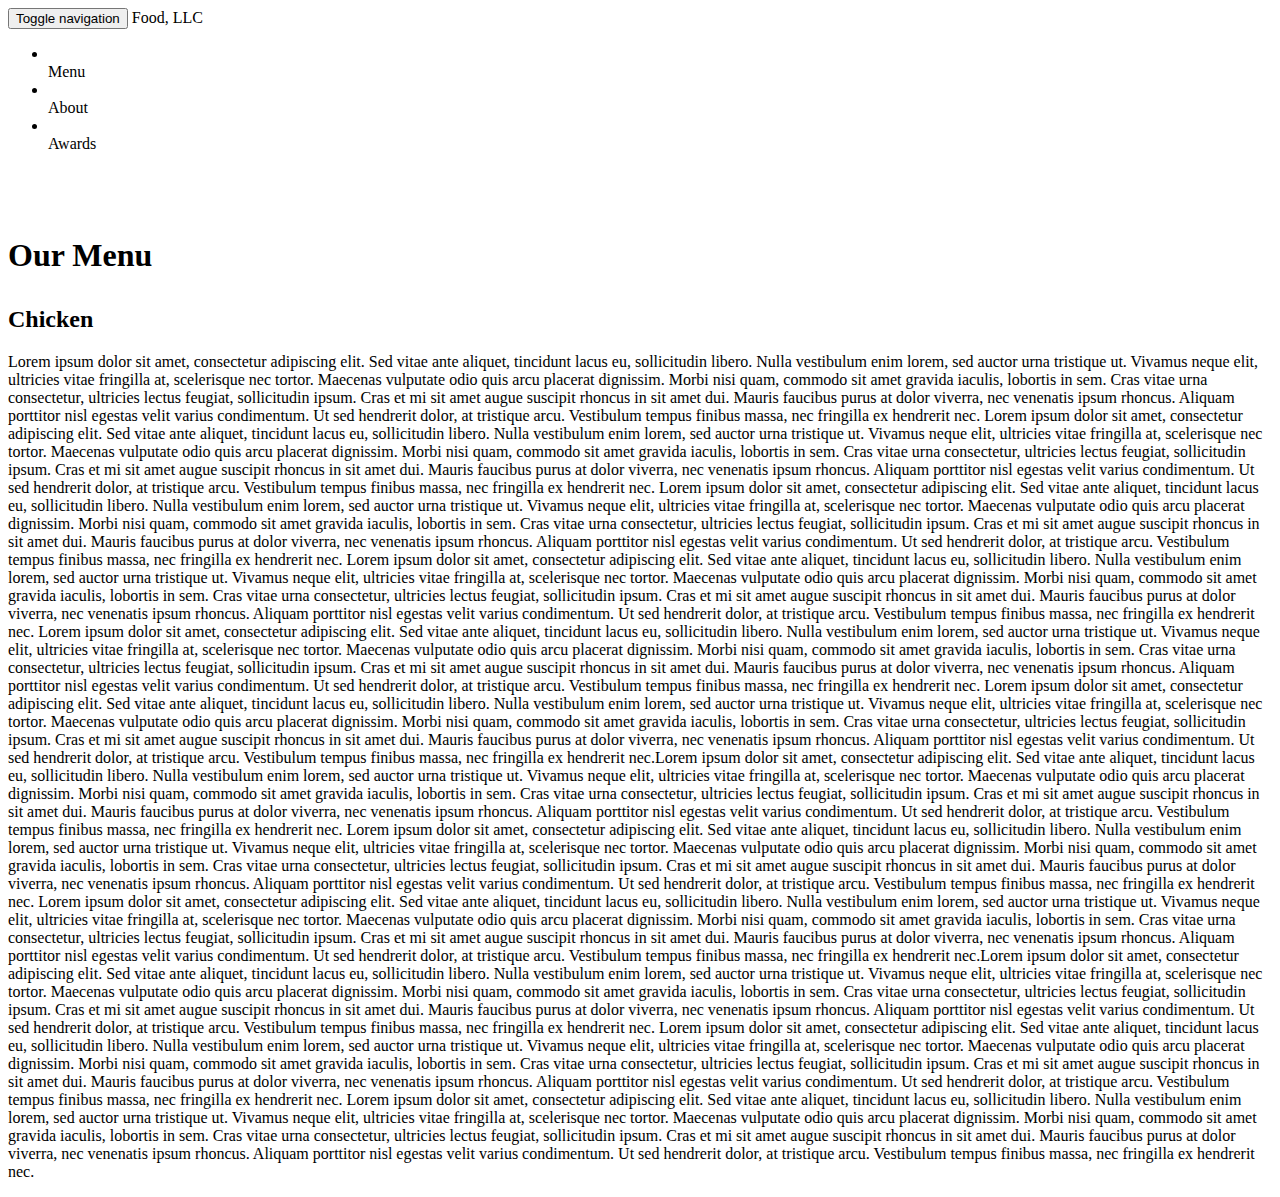
==== week3/Index.html @ 95a005a7 "week3" ====
<!doctype html>
<html lang="en">
  <head>
    <meta charset="utf-8">
    <meta http-equiv="X-UA-Compatible" content="IE=edge">
    <meta name="viewport" content="width=device-width, initial-scale=1">

    <title>Week 3</title>
    <link rel="stylesheet" href="css/bootstrap.css">
    <link rel="stylesheet" href="css/style.css">
   <!-- jQuery (Bootstrap JS plugins depend on it) -->
  <script src="js/jquery-3.5.1.js"></script>
  <script src="js/bootstrap.min.js"></script>
  <script src="js/script.js"></script>

</head>
<body>
  <nav class="navbar navbar-inverse">
    <div class="container-fluid">
      <div class="navbar-header">
        <button type="button" class="navbar-toggle collapsed" data-toggle="collapse" data-target="#collapsable-nav" aria-expanded="false">
          <span class="sr-only">Toggle navigation</span>
          <span class="icon-bar"></span>
          <span class="icon-bar"></span>
          <span class="icon-bar"></span>                        
        </button>
        <a class="navbar-brand">Food, LLC</a>
      </div>
      <div id="collapsable-nav" class="collapse navbar-collapse" >
      
        <ul id="nav-list" class="nav navbar-nav navbar-right" >
          <li style>
            <a href="#" ></a>
          <span class="glyphicon glyphicon-cutlery"></span><br class="hidden-xs"> Menu</a>
          </li>
          <li>
            <a href="#" ></a>
          <span class="glyphicon glyphicon-info-sign"></span><br class="hidden-xs"> About</a>
          </li>
          <li>
            <a href="#" ></a>
          <span class="glyphicon glyphicon-certificate"></span><br class="hidden-xs"> Awards</a>
          </li>
        </ul>
      </div>
    </div>
  </nav>
  <br>
  <br>  
  <h1><p class="text-center">Our Menu</p></h1>
  
  
  <div id="main-content" class="container">
    <div id="home-tiles" class="row">
        <div class="col-md-12 col-sm-12 col-xs-12">
              
              <p>
            <h2>Chicken</h2>
  
            Lorem ipsum dolor sit amet, consectetur adipiscing elit. Sed vitae ante aliquet, tincidunt lacus eu, sollicitudin libero.
             Nulla vestibulum enim lorem, sed auctor urna tristique ut. Vivamus neque elit, ultricies vitae fringilla at, scelerisque nec tortor.
              Maecenas vulputate odio quis arcu placerat dignissim. Morbi nisi quam, commodo sit amet gravida iaculis, lobortis in sem.
               Cras vitae urna consectetur, ultricies lectus feugiat, sollicitudin ipsum. Cras et mi sit amet augue suscipit rhoncus in sit amet dui. Mauris faucibus purus at dolor viverra, nec venenatis ipsum rhoncus.
                Aliquam porttitor nisl egestas velit varius condimentum. Ut sed hendrerit dolor, at tristique arcu. Vestibulum tempus finibus massa, nec fringilla ex hendrerit nec.
                Lorem ipsum dolor sit amet, consectetur adipiscing elit. Sed vitae ante aliquet, tincidunt lacus eu, sollicitudin libero.
             Nulla vestibulum enim lorem, sed auctor urna tristique ut. Vivamus neque elit, ultricies vitae fringilla at, scelerisque nec tortor.
              Maecenas vulputate odio quis arcu placerat dignissim. Morbi nisi quam, commodo sit amet gravida iaculis, lobortis in sem.
               Cras vitae urna consectetur, ultricies lectus feugiat, sollicitudin ipsum. Cras et mi sit amet augue suscipit rhoncus in sit amet dui. Mauris faucibus purus at dolor viverra, nec venenatis ipsum rhoncus.
                Aliquam porttitor nisl egestas velit varius condimentum. Ut sed hendrerit dolor, at tristique arcu. Vestibulum tempus finibus massa, nec fringilla ex hendrerit nec.
                Lorem ipsum dolor sit amet, consectetur adipiscing elit. Sed vitae ante aliquet, tincidunt lacus eu, sollicitudin libero.
             Nulla vestibulum enim lorem, sed auctor urna tristique ut. Vivamus neque elit, ultricies vitae fringilla at, scelerisque nec tortor.
              Maecenas vulputate odio quis arcu placerat dignissim. Morbi nisi quam, commodo sit amet gravida iaculis, lobortis in sem.
               Cras vitae urna consectetur, ultricies lectus feugiat, sollicitudin ipsum. Cras et mi sit amet augue suscipit rhoncus in sit amet dui. Mauris faucibus purus at dolor viverra, nec venenatis ipsum rhoncus.
                Aliquam porttitor nisl egestas velit varius condimentum. Ut sed hendrerit dolor, at tristique arcu. Vestibulum tempus finibus massa, nec fringilla ex hendrerit nec.
                Lorem ipsum dolor sit amet, consectetur adipiscing elit. Sed vitae ante aliquet, tincidunt lacus eu, sollicitudin libero.
             Nulla vestibulum enim lorem, sed auctor urna tristique ut. Vivamus neque elit, ultricies vitae fringilla at, scelerisque nec tortor.
              Maecenas vulputate odio quis arcu placerat dignissim. Morbi nisi quam, commodo sit amet gravida iaculis, lobortis in sem.
               Cras vitae urna consectetur, ultricies lectus feugiat, sollicitudin ipsum. Cras et mi sit amet augue suscipit rhoncus in sit amet dui. Mauris faucibus purus at dolor viverra, nec venenatis ipsum rhoncus.
                Aliquam porttitor nisl egestas velit varius condimentum. Ut sed hendrerit dolor, at tristique arcu. Vestibulum tempus finibus massa, nec fringilla ex hendrerit nec.
                Lorem ipsum dolor sit amet, consectetur adipiscing elit. Sed vitae ante aliquet, tincidunt lacus eu, sollicitudin libero.
             Nulla vestibulum enim lorem, sed auctor urna tristique ut. Vivamus neque elit, ultricies vitae fringilla at, scelerisque nec tortor.
              Maecenas vulputate odio quis arcu placerat dignissim. Morbi nisi quam, commodo sit amet gravida iaculis, lobortis in sem.
               Cras vitae urna consectetur, ultricies lectus feugiat, sollicitudin ipsum. Cras et mi sit amet augue suscipit rhoncus in sit amet dui. Mauris faucibus purus at dolor viverra, nec venenatis ipsum rhoncus.
                Aliquam porttitor nisl egestas velit varius condimentum. Ut sed hendrerit dolor, at tristique arcu. Vestibulum tempus finibus massa, nec fringilla ex hendrerit nec.
                Lorem ipsum dolor sit amet, consectetur adipiscing elit. Sed vitae ante aliquet, tincidunt lacus eu, sollicitudin libero.
             Nulla vestibulum enim lorem, sed auctor urna tristique ut. Vivamus neque elit, ultricies vitae fringilla at, scelerisque nec tortor.
              Maecenas vulputate odio quis arcu placerat dignissim. Morbi nisi quam, commodo sit amet gravida iaculis, lobortis in sem.
               Cras vitae urna consectetur, ultricies lectus feugiat, sollicitudin ipsum. Cras et mi sit amet augue suscipit rhoncus in sit amet dui. Mauris faucibus purus at dolor viverra, nec venenatis ipsum rhoncus.
                Aliquam porttitor nisl egestas velit varius condimentum. Ut sed hendrerit dolor, at tristique arcu. Vestibulum tempus finibus massa, nec fringilla ex hendrerit nec.Lorem ipsum dolor sit amet, consectetur adipiscing elit. Sed vitae ante aliquet, tincidunt lacus eu, sollicitudin libero.
                Nulla vestibulum enim lorem, sed auctor urna tristique ut. Vivamus neque elit, ultricies vitae fringilla at, scelerisque nec tortor.
                 Maecenas vulputate odio quis arcu placerat dignissim. Morbi nisi quam, commodo sit amet gravida iaculis, lobortis in sem.
                  Cras vitae urna consectetur, ultricies lectus feugiat, sollicitudin ipsum. Cras et mi sit amet augue suscipit rhoncus in sit amet dui. Mauris faucibus purus at dolor viverra, nec venenatis ipsum rhoncus.
                   Aliquam porttitor nisl egestas velit varius condimentum. Ut sed hendrerit dolor, at tristique arcu. Vestibulum tempus finibus massa, nec fringilla ex hendrerit nec.
                   Lorem ipsum dolor sit amet, consectetur adipiscing elit. Sed vitae ante aliquet, tincidunt lacus eu, sollicitudin libero.
                Nulla vestibulum enim lorem, sed auctor urna tristique ut. Vivamus neque elit, ultricies vitae fringilla at, scelerisque nec tortor.
                 Maecenas vulputate odio quis arcu placerat dignissim. Morbi nisi quam, commodo sit amet gravida iaculis, lobortis in sem.
                  Cras vitae urna consectetur, ultricies lectus feugiat, sollicitudin ipsum. Cras et mi sit amet augue suscipit rhoncus in sit amet dui. Mauris faucibus purus at dolor viverra, nec venenatis ipsum rhoncus.
                   Aliquam porttitor nisl egestas velit varius condimentum. Ut sed hendrerit dolor, at tristique arcu. Vestibulum tempus finibus massa, nec fringilla ex hendrerit nec.
                   Lorem ipsum dolor sit amet, consectetur adipiscing elit. Sed vitae ante aliquet, tincidunt lacus eu, sollicitudin libero.
                Nulla vestibulum enim lorem, sed auctor urna tristique ut. Vivamus neque elit, ultricies vitae fringilla at, scelerisque nec tortor.
                 Maecenas vulputate odio quis arcu placerat dignissim. Morbi nisi quam, commodo sit amet gravida iaculis, lobortis in sem.
                  Cras vitae urna consectetur, ultricies lectus feugiat, sollicitudin ipsum. Cras et mi sit amet augue suscipit rhoncus in sit amet dui. Mauris faucibus purus at dolor viverra, nec venenatis ipsum rhoncus.
                   Aliquam porttitor nisl egestas velit varius condimentum. Ut sed hendrerit dolor, at tristique arcu. Vestibulum tempus finibus massa, nec fringilla ex hendrerit nec.Lorem ipsum dolor sit amet, consectetur adipiscing elit. Sed vitae ante aliquet, tincidunt lacus eu, sollicitudin libero.
                   Nulla vestibulum enim lorem, sed auctor urna tristique ut. Vivamus neque elit, ultricies vitae fringilla at, scelerisque nec tortor.
                    Maecenas vulputate odio quis arcu placerat dignissim. Morbi nisi quam, commodo sit amet gravida iaculis, lobortis in sem.
                     Cras vitae urna consectetur, ultricies lectus feugiat, sollicitudin ipsum. Cras et mi sit amet augue suscipit rhoncus in sit amet dui. Mauris faucibus purus at dolor viverra, nec venenatis ipsum rhoncus.
                      Aliquam porttitor nisl egestas velit varius condimentum. Ut sed hendrerit dolor, at tristique arcu. Vestibulum tempus finibus massa, nec fringilla ex hendrerit nec.
                      Lorem ipsum dolor sit amet, consectetur adipiscing elit. Sed vitae ante aliquet, tincidunt lacus eu, sollicitudin libero.
                   Nulla vestibulum enim lorem, sed auctor urna tristique ut. Vivamus neque elit, ultricies vitae fringilla at, scelerisque nec tortor.
                    Maecenas vulputate odio quis arcu placerat dignissim. Morbi nisi quam, commodo sit amet gravida iaculis, lobortis in sem.
                     Cras vitae urna consectetur, ultricies lectus feugiat, sollicitudin ipsum. Cras et mi sit amet augue suscipit rhoncus in sit amet dui. Mauris faucibus purus at dolor viverra, nec venenatis ipsum rhoncus.
                      Aliquam porttitor nisl egestas velit varius condimentum. Ut sed hendrerit dolor, at tristique arcu. Vestibulum tempus finibus massa, nec fringilla ex hendrerit nec.
                      Lorem ipsum dolor sit amet, consectetur adipiscing elit. Sed vitae ante aliquet, tincidunt lacus eu, sollicitudin libero.
                   Nulla vestibulum enim lorem, sed auctor urna tristique ut. Vivamus neque elit, ultricies vitae fringilla at, scelerisque nec tortor.
                    Maecenas vulputate odio quis arcu placerat dignissim. Morbi nisi quam, commodo sit amet gravida iaculis, lobortis in sem.
                     Cras vitae urna consectetur, ultricies lectus feugiat, sollicitudin ipsum. Cras et mi sit amet augue suscipit rhoncus in sit amet dui. Mauris faucibus purus at dolor viverra, nec venenatis ipsum rhoncus.
                      Aliquam porttitor nisl egestas velit varius condimentum. Ut sed hendrerit dolor, at tristique arcu. Vestibulum tempus finibus massa, nec fringilla ex hendrerit nec.
              </p>
        </div>
      </div>
  </div>
  

 
</body>
</html>
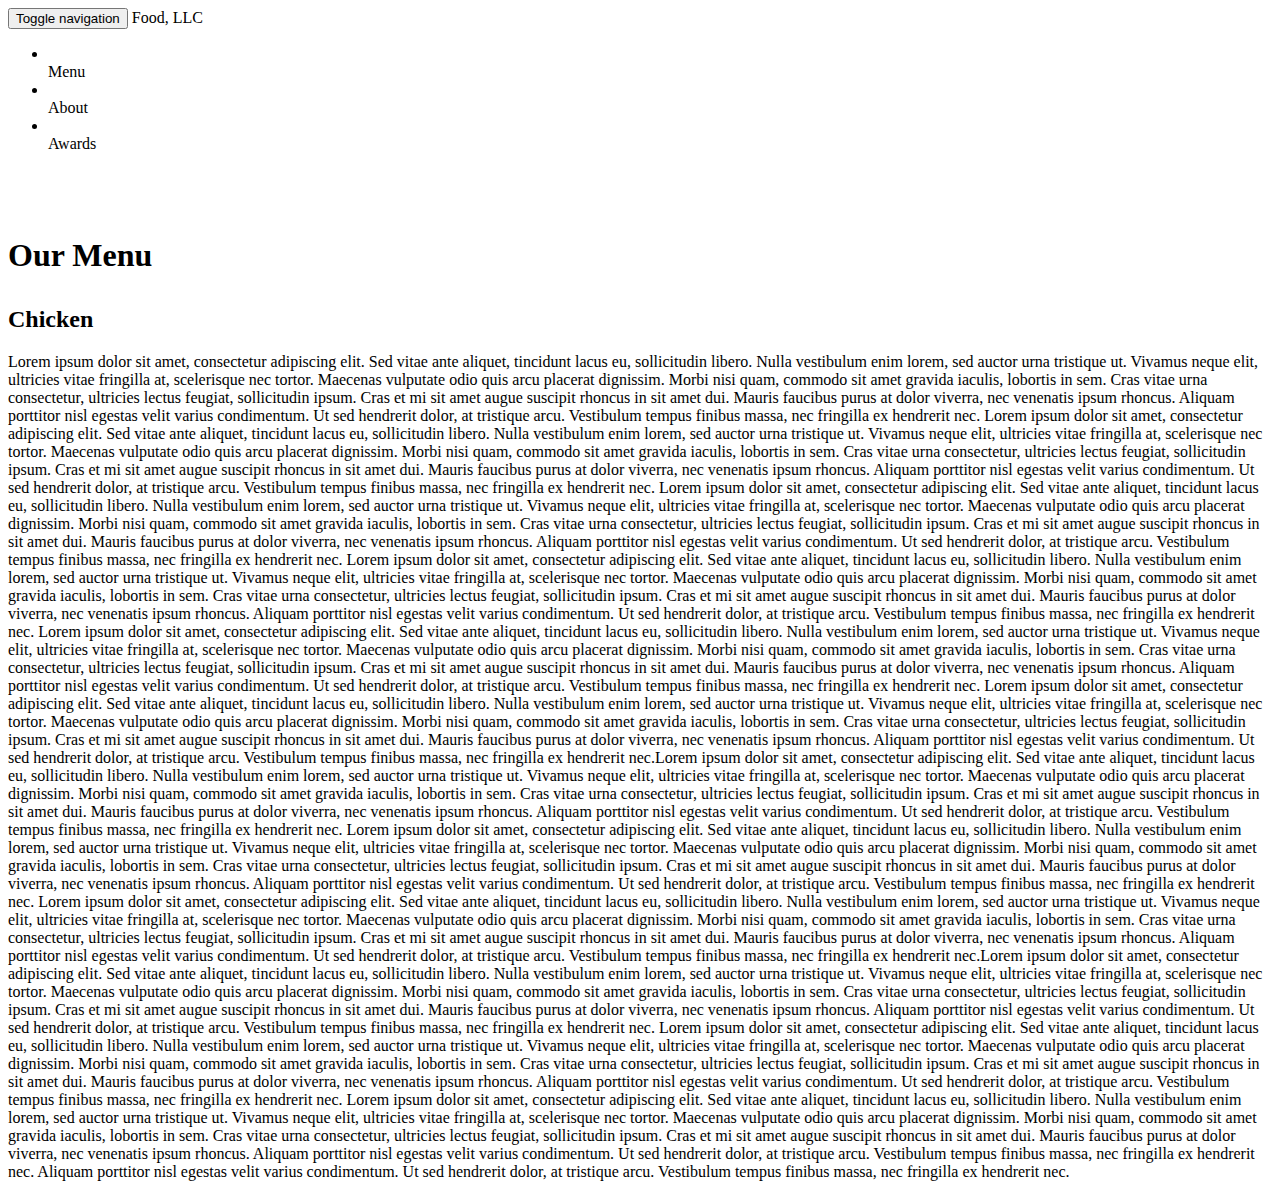
==== commit 22ffac2c: "week3.2" ====
--- a/week3/Index.html
+++ b/week3/Index.html
@@ -115,6 +115,7 @@
                     Maecenas vulputate odio quis arcu placerat dignissim. Morbi nisi quam, commodo sit amet gravida iaculis, lobortis in sem.
                      Cras vitae urna consectetur, ultricies lectus feugiat, sollicitudin ipsum. Cras et mi sit amet augue suscipit rhoncus in sit amet dui. Mauris faucibus purus at dolor viverra, nec venenatis ipsum rhoncus.
                       Aliquam porttitor nisl egestas velit varius condimentum. Ut sed hendrerit dolor, at tristique arcu. Vestibulum tempus finibus massa, nec fringilla ex hendrerit nec.
+                      Aliquam porttitor nisl egestas velit varius condimentum. Ut sed hendrerit dolor, at tristique arcu. Vestibulum tempus finibus massa, nec fringilla ex hendrerit nec.
               </p>
         </div>
       </div>
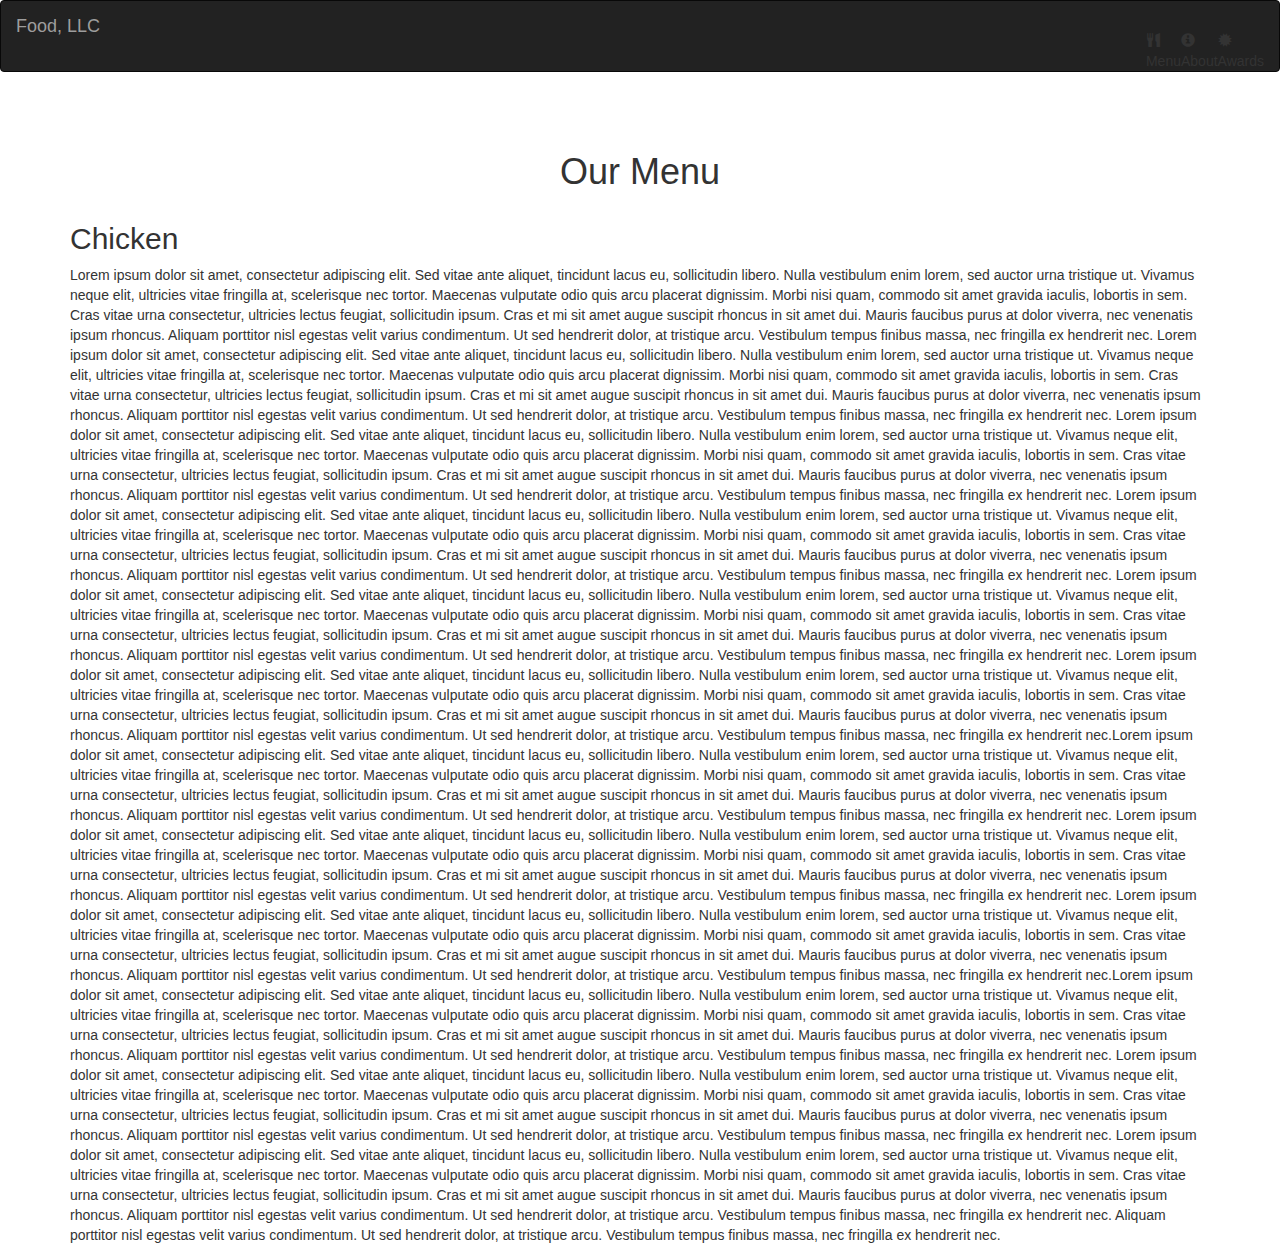
==== commit 4b4e0826: "new" ====
--- a/week3/Index.html
+++ b/week3/Index.html
@@ -1,4 +1,4 @@
-<!doctype html>
+<!DOCTYPE html>
 <html lang="en">
   <head>
     <meta charset="utf-8">
@@ -6,8 +6,8 @@
     <meta name="viewport" content="width=device-width, initial-scale=1">
 
     <title>Week 3</title>
-    <link rel="stylesheet" href="css/bootstrap.css">
-    <link rel="stylesheet" href="css/style.css">
+    <link rel="stylesheet" href="CSS/bootstrap.css">
+    <link rel="stylesheet" href="CSS/style.css">
    <!-- jQuery (Bootstrap JS plugins depend on it) -->
   <script src="js/jquery-3.5.1.js"></script>
   <script src="js/bootstrap.min.js"></script>
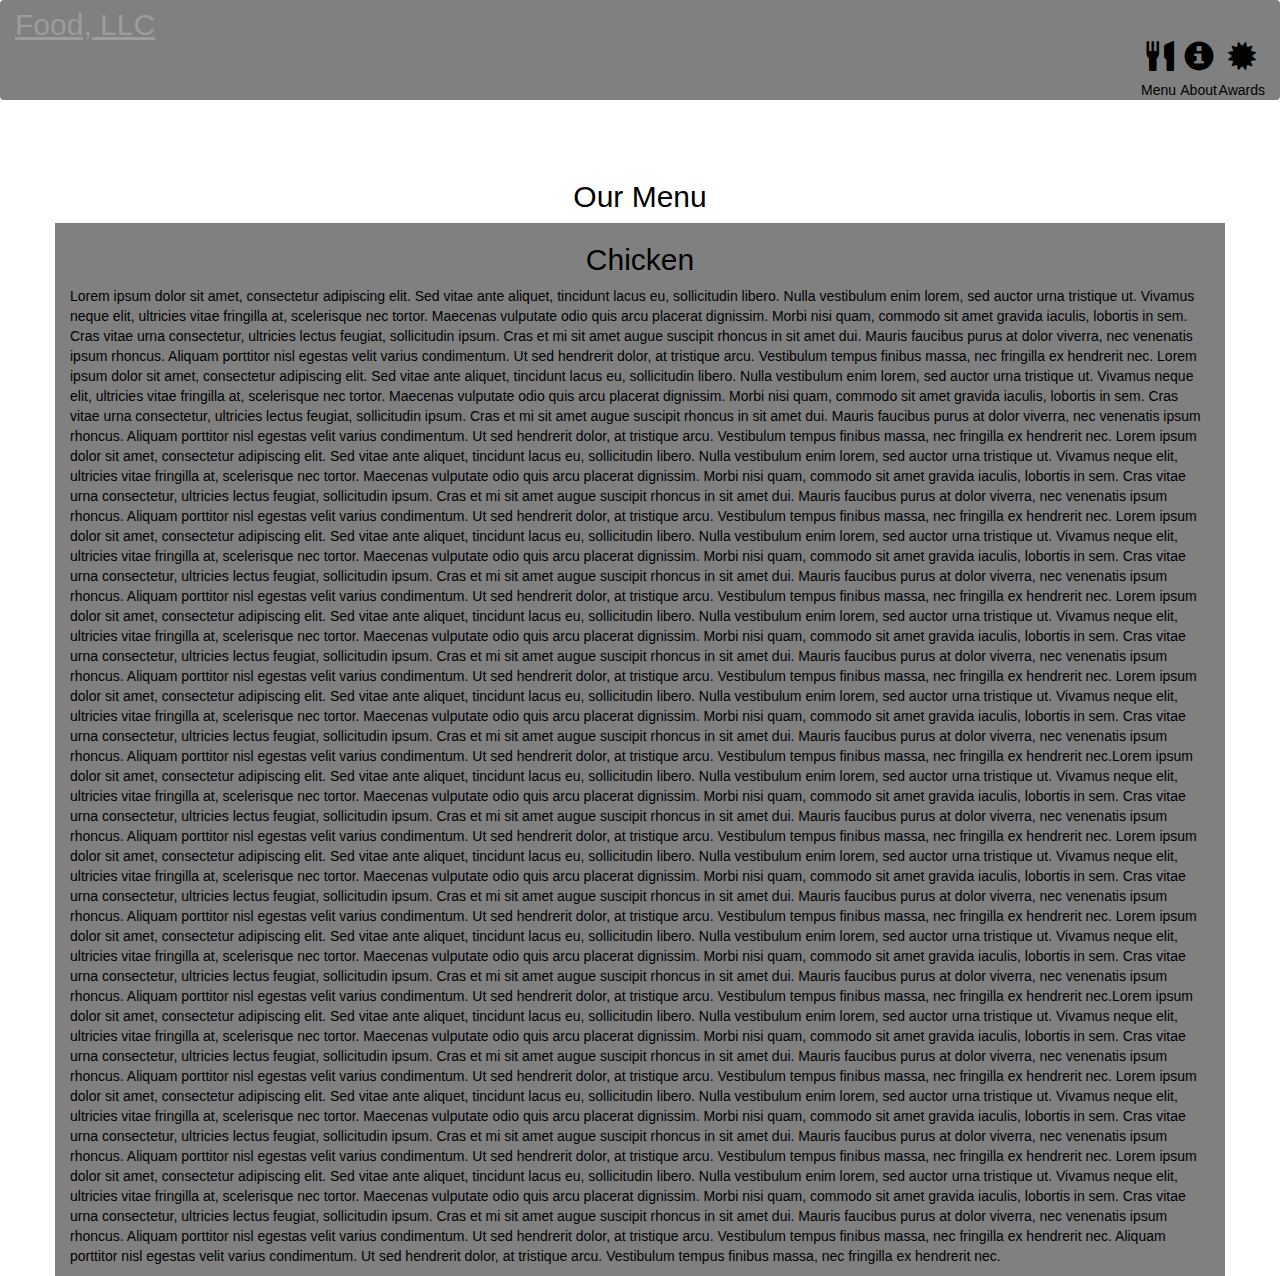
==== commit 28b76957: "good" ====
--- a/week3/Index.html
+++ b/week3/Index.html
@@ -7,7 +7,7 @@
 
     <title>Week 3</title>
     <link rel="stylesheet" href="CSS/bootstrap.css">
-    <link rel="stylesheet" href="CSS/style.css">
+    <link rel="stylesheet" href="CSS/Style.css">
    <!-- jQuery (Bootstrap JS plugins depend on it) -->
   <script src="js/jquery-3.5.1.js"></script>
   <script src="js/bootstrap.min.js"></script>
--- a/week3/CSS/Style.css
+++ b/week3/CSS/Style.css
@@ -0,0 +1,50 @@
+*{
+	margin: 0;
+	padding: 0;
+	
+	
+}
+.navbar{
+
+border: none;
+background-color: gray;
+color: black;
+}
+
+.navbar-brand{
+    color: black;
+    text-decoration: none;
+    font-size: 30px;
+}
+body{
+	background-color: white;
+	color: black;
+}
+.glyphicon{
+	font-size: 30px;
+    margin: 10px 5px 10px;
+	color: black; 
+    
+}
+
+.center{
+	width: 90%;
+	background-color: grey;
+
+}
+.container
+{
+	background-color: grey;
+}
+.text-center{
+	font-size: 30px;
+}
+
+h2{
+	text-align: center;
+}
+#nav-list {
+	text-align: center;
+	background-color:grey;
+}
+
